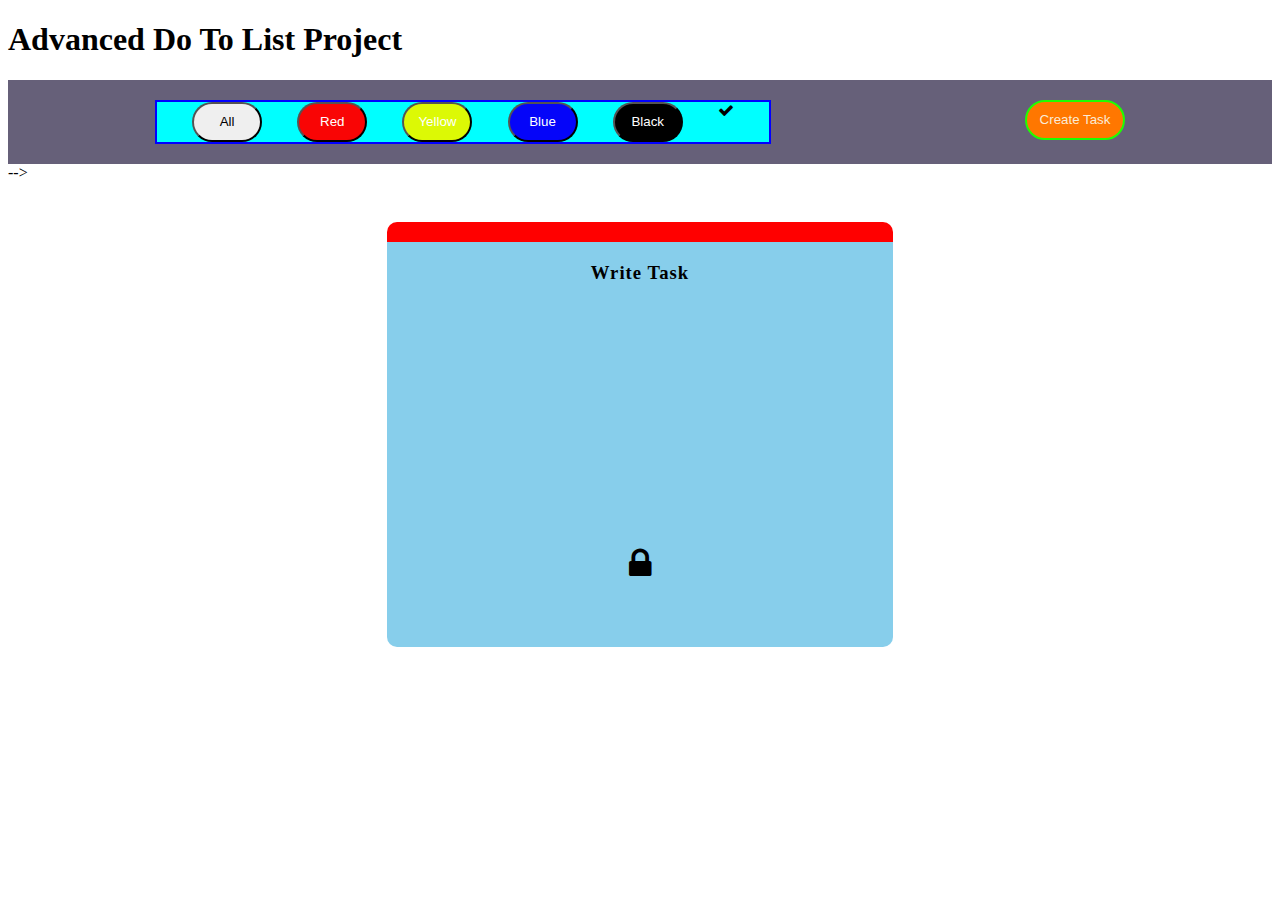
==== ToDo_Project/index.html @ ae37a552 "hi" ====
<!DOCTYPE html>
<html lang="en">
  <head>
    <meta charset="UTF-8" />
    <meta http-equiv="X-UA-Compatible" content="IE=edge" />
    <meta name="viewport" content="width=device-width, initial-scale=1.0" />
    <link rel="stylesheet" href="https://cdnjs.cloudflare.com/ajax/libs/font-awesome/4.7.0/css/font-awesome.min.css">
    <title>Project</title>
    <link rel="stylesheet" href="style.css" /> 
  </head>
  <h1>Advanced Do To List Project</h1>
  <body>
    <header class="Header">


      <nav class="navbar">
        <!-- <div class="nav"> --> 
        <button class="all">All</button>  
        <button class="red">Red</button>
        <button class="yel">Yellow</button>
        <button class="Blue">Blue</button>
        <button class="black">Black</button>
        <i class="fa fa-check" class="check"></i>  
      </nav>
      <button id="creat" onclick="show()"> Create Task</button>
    </header>
    </div> -->

    <!-- <h3 class="countshow">total no.of box : <strong id="countbox">0</strong></h3>

    <table id="verifybox">
        <tr>
            <th id="tablehead"></th>
        </tr>
    </table> -->

    <div id="checkbox">

         <div id="box">     <!--  //all locking box  -->
            <h3 id="taskname">Write Task</h3>
            <div class="icons">
                <div class="actionicon" id="actionicon">
                   
                    <i class="fa fa-check" id="check1" onclick="checked()"></i>
                    <i class="fa fa-pencil" id="edit" onclick="edittask()"></i>
                    <i class="fa fa-trash-o" id="delete" onclick="remove()"></i>
                    <i class="	fa fa-square-o" id="changecolor" onclick="changecolors()"></i>
                </div>
                <div class="lock">
                    <i class="fa fa-lock" id="lock" onclick="unlock()"></i>
                    <i class="fa fa-unlock" id="unlock" onclick="lock()"></i>
                </div>
            </div>
         </div>   <!--   box div  -->
    </div>

     <main id="popup">  <!-- pop Area for <textarea name="" id="" cols="30" rows="10"></textarea> -->
        <div id="popbox">
            <div id="inputarea">
                <textarea name="" id=" inputvalue" cols="35" rows="11"  placeholder="Write Something"></textarea>
                <div class="btnarea">
                    <button type="submit" id="done" onclick="doning()">done</button>
                </div>
            </div>

            <div id="colorarea">
             <div class="color">        <!--//color2 -->
                    <div id="red1" class="btn" onclick="redtop"></div>
                    <div id="yellow1" class="btn" onclick="yellowtop"></div>
                    <div id="blue1" class="btn" onclick="bluetop"></div>
                    <div id="black1" class="btn" onclick="blacktop"></div>
                </div>
                <i class="fa fa-close" id="close" onclick="closing()"></i>
            </div>
        </div>
     </main>   <!-- close textarea hare -->
</div>
  </body>
  <script src="JS.js"></script>
</html>
---- ToDo_Project/style.css ----
.navbar {
  background-color: aqua;
  width: 50%;
  display: flex;
  flex-direction: row;
  justify-content: space-evenly; 
  border: 2px solid blue;
  /* width: 70%;
  height: 40%; */
  /* border-radius: 30%; */
}
#creat {
  float: right;
  justify-content: flex-end;
  background-color: rgb(255, 119, 0);
  color: antiquewhite;
  border: 2px solid rgb(30, 255, 0);
  width: 100px;
  height: 40px;
  border-radius: 50px;
}
#creat:hover{
    color: black;
    background-color: blue;
    transition: .5s;
 
}
.all{
    width: 70px;
  height: 40px;
  border-radius: 50px;
}
/* .check{
    /* width: 70px;
  height: 40px;
  border-radius: 50px;
  color: blue; */
  /* font-size: larger;
} */ 
header {
  background-color: rgb(102, 96, 121);
  padding: 20px;
  display: flex;
  flex-direction: row;
  justify-content: space-around;
}
.black
 {
  background-color: rgb(0, 0, 0);
  padding: 5px;
  border-radius: 10px;
  color: white;
  width: 70px;
  height: 40px;
  border-radius: 50px;
}

.red {
  background-color: rgb(249, 5, 5);
  padding: 5px;
  border-radius: 10px;
  color: white;
  width: 70px;
  height: 40px;
  border-radius: 50px;
}
/* .red-i {
  background-color: rgb(249, 5, 5);
  padding: 5px;
  border-radius: 10px;
  color: white;
} */
.yel {
  background-color: rgb(220, 249, 5);
  padding: 5px;
  border-radius: 10px;
  color: white;
  width: 70px;
  height: 40px;
  border-radius: 50px;
}
.Blue {
  background-color: rgb(5, 5, 249);
  padding: 5px;
  border-radius: 10px;
  color: white;
  width: 70px; 
  height: 40px;
  border-radius: 50px;
}
main {
  display: flex;
  justify-content: center;
  align-items: center;
  height: 86vh;
  display: none;
  transition: 0.5s ease;
}
/* main{
    display: block;
} */

#popbox {
  position: fixed;
  top: 35%;
  left: 30%;
  display: flex;
  background-color: skyblue;
  border-radius: 20px;
  width: 40%;
  height: 50vh;
  /* display: none; */
  border: 3px solid gray;
}

.btn {
  margin: 40px 0px;
  cursor: pointer;
}
.btn:hover {
  border: 2px solid white;
  transition: 0.5s;
}

#red1 {
  background-color: red;
  width: 70px;
  height: 50px;
  border-radius: 50px;
}

#yellow1 {
  background-color: yellow;
  width: 70px;
  height: 50px;
  border-radius: 50px;
}

#blue1 {
  background-color: blue;
  width: 70px;
  height: 50px;
  border-radius: 50px;
}

#black1 {
  background-color: black;
  width: 70px;
  height: 50px;
  border-radius: 50px;
  border: 2px solid white;
}

#inputarea {
  width: 80%;
}

#inputarea textarea {
  background-color: transparent;
  border-style: none;
  font-size: 20px;
  padding: 20px 0px 0px 30px;
  outline: none;
  color: white;
}

textarea::placeholder {
  color: white;
}

#colorarea {
  display: flex;
  background-color: black;
  width: 30%;
  justify-content: center;
  align-items: center;
  border-radius: 20px;
}
#close { 
    color: white;
    align-self: flex-start;
    position: relative;
    top: 3%;
    /* left: 10%; */
  }

#close:hover{
    color:rgb(255, 0, 43)
}
#done {
  padding: 10px 20px;
  background-color: goldenrod;
  border-style: none;
  border-radius: 50px;
  color: black;
  font-weight: bold;
  letter-spacing: 1px;
  cursor: pointer;
}

#done:hover {
  background-color: green;
  transition: 0.5s;
}

.btnarea {
  display: flex;
  justify-content: center;
}
#checkbox {
  width: 100%;
  display: flex;
  flex-wrap: wrap;
  justify-content: center;
}

#box {
  width: 40%;
  background-color: skyblue;
  height: 45vh;
  border-top: 20px solid red;
  border-radius: 10px;
  margin: 40px 40px;
}

.icons {
  display: flex;
  justify-content: space-around;
  align-self: end;
  position: relative;
  top: 60%;
}
.actionicon {
  display: none;    /* <--for lock display: -->;*/
}
.actionicon i {
  margin: 0px 10px;
  font-size: 20px;
  cursor: pointer;
}
.lock i {
  font-size: 35px;
  align-self: center;
  cursor: pointer;
}
#unlock {
  display: none;
}

#check1 {
  color: green;
}
#edit {
  color: rgb(55, 9, 241);
}
#delete {
  color: red;
}
#changecolor {
  color: rgb(255, 225, 0);
}

#taskname {
  margin-top: 20px;
  text-align: center;
  letter-spacing: 1px;
  font-weight: bolder;
}
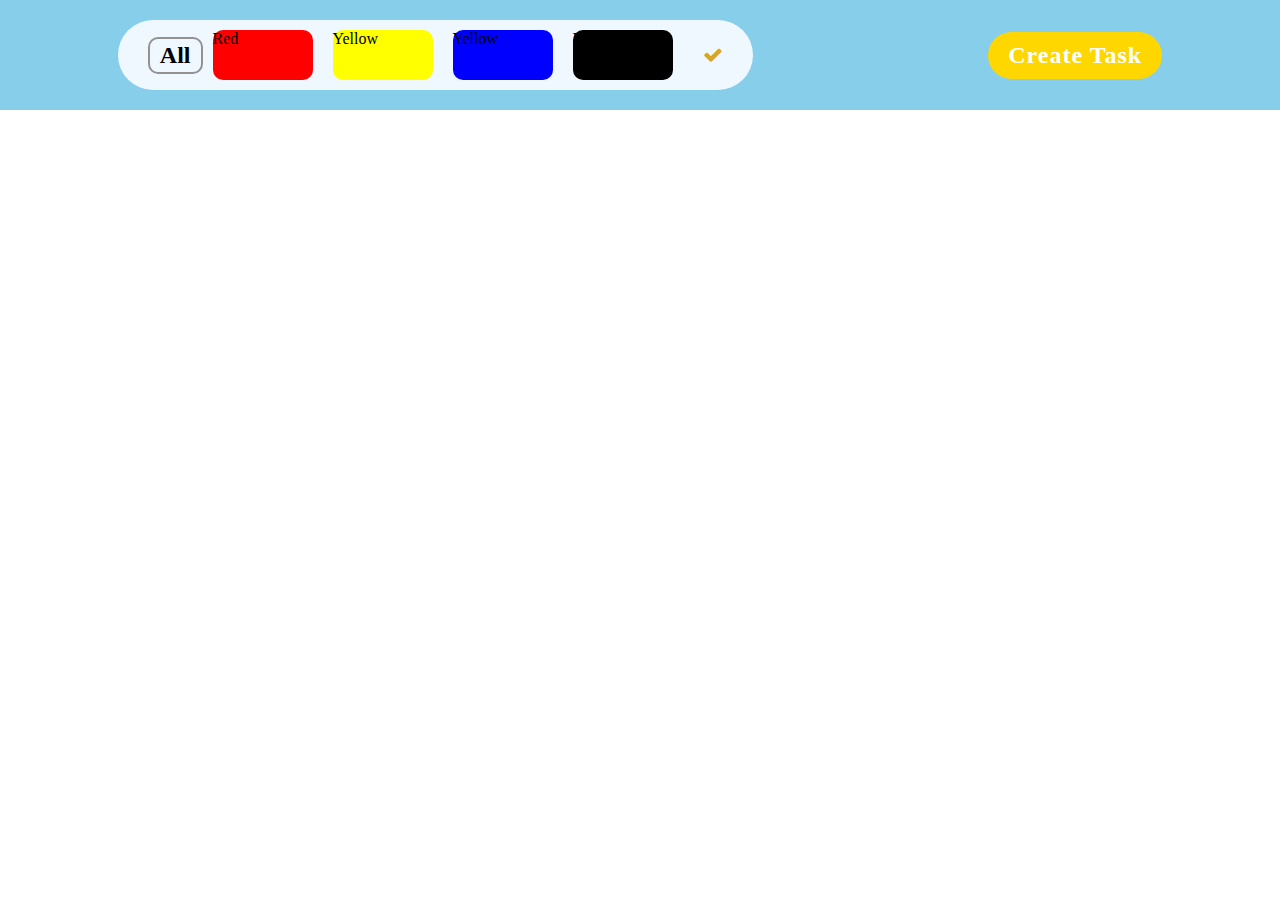
==== commit dd26d6b9: "To Do" ====
--- a/ToDo_Project/index.html
+++ b/ToDo_Project/index.html
@@ -1,80 +1,85 @@
 <!DOCTYPE html>
 <html lang="en">
-  <head>
-    <meta charset="UTF-8" />
-    <meta http-equiv="X-UA-Compatible" content="IE=edge" />
-    <meta name="viewport" content="width=device-width, initial-scale=1.0" />
+
+<head>
+    <meta charset="UTF-8">
+    <meta http-equiv="X-UA-Compatible" content="IE=edge">
+    <meta name="viewport" content="width=device-width, initial-scale=1.0">
+    <link rel="stylesheet" href="style.css">
     <link rel="stylesheet" href="https://cdnjs.cloudflare.com/ajax/libs/font-awesome/4.7.0/css/font-awesome.min.css">
-    <title>Project</title>
-    <link rel="stylesheet" href="style.css" /> 
-  </head>
-  <h1>Advanced Do To List Project</h1>
-  <body>
-    <header class="Header">
+    <title>To Do Project</title>
+</head>
+
+<body>
+
+    <div class="main">
+        <header>
+            <div class="colorselector">
+                <h2 id="all" onclick="">All</h2>
+                <div id="red" class="select" >red</div>
+                <div id="yellow" class="select" >yellow</div>
+                <div id="blue" class="select" >yellow</div>
+                <div id="black" class="select" >black</div>
+                <i class="fa fa-check" id="check"></i>
+
+            </div>
+            <h2 id="create" onclick="show()">create task</h2>
+        </header>
+
+        <!-- <h3 class="countshow">total no.of box : <strong id="countbox">0</strong></h3>
+
+        <table id="verifybox">
+            <tr>
+                <th id="tablehead"></th>
+            </tr>
+        </table> -->
+
+        <div id="checkbox">
+
+             <!-- <div id="box" style="border-top: 10px solid ; border-top-color: blue;">
+                <h2 id="taskname"></h2>
+                <div class="icons">
+                    <div class="actionicon" id="actionicon">
+                        <i class="fa fa-check" id="check2" onclick="checked()"></i>
+                        <i class="fa fa-pencil" id="edit" onclick="editTaskName()"></i>
+                        <i class="fa fa-trash-o" id="delete" onclick="remove()"></i>
+                        <i class="fa fa-square" id="changecolor" onclick="changecolors()"></i>
+                    </div>
+                    <div class="lockicon">
+                        <i class="fa fa-lock" id="lock" onclick="unlock()"></i>
+                        <i class="fa fa-unlock" id="unlock" onclick="lock()"></i>
+                    </div>
+                </div>
+            </div> -->
+            
+            
+           
+        </div>
 
 
-      <nav class="navbar">
-        <!-- <div class="nav"> --> 
-        <button class="all">All</button>  
-        <button class="red">Red</button>
-        <button class="yel">Yellow</button>
-        <button class="Blue">Blue</button>
-        <button class="black">Black</button>
-        <i class="fa fa-check" class="check"></i>  
-      </nav>
-      <button id="creat" onclick="show()"> Create Task</button>
-    </header>
-    </div> -->
-
-    <!-- <h3 class="countshow">total no.of box : <strong id="countbox">0</strong></h3>
-
-    <table id="verifybox">
-        <tr>
-            <th id="tablehead"></th>
-        </tr>
-    </table> -->
-
-    <div id="checkbox">
-
-         <div id="box">     <!--  //all locking box  -->
-            <h3 id="taskname">Write Task</h3>
-            <div class="icons">
-                <div class="actionicon" id="actionicon">
-                   
-                    <i class="fa fa-check" id="check1" onclick="checked()"></i>
-                    <i class="fa fa-pencil" id="edit" onclick="edittask()"></i>
-                    <i class="fa fa-trash-o" id="delete" onclick="remove()"></i>
-                    <i class="	fa fa-square-o" id="changecolor" onclick="changecolors()"></i>
+        <main id="popmain">
+            <div id="popbox">
+                <div id="inputarea">
+                    <input type="text" id="inputvalue" placeholder="please enter task!">
+                    <div class="btnarea">
+                        <button type="submit" id="done" onclick="doning()">done</button>
+                    </div>
                 </div>
-                <div class="lock">
-                    <i class="fa fa-lock" id="lock" onclick="unlock()"></i>
-                    <i class="fa fa-unlock" id="unlock" onclick="lock()"></i>
+                <div id="colorarea">
+                    <div class="color2">
+                        <div id="red1" class="select1" onclick="redborder()"></div>
+                        <div id="yellow1" class="select1" onclick="yellowborder()"></div>
+                        <div id="blue1" class="select1" ></div>
+                        <div id="black1" class="select1" onclick="blackborder()"></div>
+                    </div>
+                    <i class="fa fa-close" id="close" onclick="closing()"></i>
                 </div>
             </div>
-         </div>   <!--   box div  -->
+        </main>
     </div>
 
-     <main id="popup">  <!-- pop Area for <textarea name="" id="" cols="30" rows="10"></textarea> -->
-        <div id="popbox">
-            <div id="inputarea">
-                <textarea name="" id=" inputvalue" cols="35" rows="11"  placeholder="Write Something"></textarea>
-                <div class="btnarea">
-                    <button type="submit" id="done" onclick="doning()">done</button>
-                </div>
-            </div>
+    <script src="JS.js"></script>
 
-            <div id="colorarea">
-             <div class="color">        <!--//color2 -->
-                    <div id="red1" class="btn" onclick="redtop"></div>
-                    <div id="yellow1" class="btn" onclick="yellowtop"></div>
-                    <div id="blue1" class="btn" onclick="bluetop"></div>
-                    <div id="black1" class="btn" onclick="blacktop"></div>
-                </div>
-                <i class="fa fa-close" id="close" onclick="closing()"></i>
-            </div>
-        </div>
-     </main>   <!-- close textarea hare -->
-</div>
-  </body>
-  <script src="JS.js"></script>
-</html>
+</body>
+
+</html>--- a/ToDo_Project/style.css
+++ b/ToDo_Project/style.css
@@ -1,104 +1,132 @@
-.navbar {
-  background-color: aqua;
-  width: 50%;
-  display: flex;
-  flex-direction: row;
-  justify-content: space-evenly; 
-  border: 2px solid blue;
-  /* width: 70%;
-  height: 40%; */
-  /* border-radius: 30%; */
-}
-#creat {
+* {
+  margin: 0%;
+  padding: 0%;
+  text-transform: capitalize;
+}
+
+body {
+  max-width: 100%;
+  height: 100vh;
+}
+
+header {
+  background-color: skyblue;
+  display: flex;
+  justify-content: space-around;
+  padding: 20px 0px;
+}
+
+.colorselector {
+  display: flex;
+  background-color: aliceblue;
+  padding: 10px 30px;
+  border-radius: 50px;
+  align-items: center;
+}
+
+.select {
+  margin: 0px 10px;
+  cursor: pointer;
+}
+
+
+
+#red {
+  background-color: red;
+  width: 100px;
+  height: 50px;
+  border-radius: 10px;
+}
+
+#yellow {
+  background-color: yellow;
+  width: 100px;
+  height: 50px;
+  border-radius: 10px;
+}
+
+#blue {
+  background-color: blue;
+  width: 100px;
+  height: 50px;
+  border-radius: 10px;
+}
+
+#black {
+  background-color: black;
+  width: 100px;
+  height: 50px;
+  border-radius: 10px;
+}
+
+#all {
+  border: 2px solid rgb(148, 145, 145);
+  padding: 3px 10px;
+  border-radius: 10px;
+  font-weight: bold;
+  cursor: pointer;
+}
+
+#check {
+  color: goldenrod;
+  margin-left: 20px;
+  font-size: 20px;
+}
+
+#create {
+  color: white;
+  background-color: gold;
+  align-self: center;
+  padding: 10px 20px;
+  border-radius: 50px;
+  cursor: pointer;
+  letter-spacing: 1px;
+  font-weight: bold;
+}
+#create:hover{
+  background-color: green;
+  transition: .5s;
+}
+
+.countshow{
+  /* background-color: aquamarine; */
   float: right;
-  justify-content: flex-end;
-  background-color: rgb(255, 119, 0);
-  color: antiquewhite;
-  border: 2px solid rgb(30, 255, 0);
-  width: 100px;
-  height: 40px;
-  border-radius: 50px;
-}
-#creat:hover{
-    color: black;
-    background-color: blue;
-    transition: .5s;
- 
-}
-.all{
-    width: 70px;
-  height: 40px;
-  border-radius: 50px;
-}
-/* .check{
-    /* width: 70px;
-  height: 40px;
-  border-radius: 50px;
-  color: blue; */
-  /* font-size: larger;
-} */ 
-header {
-  background-color: rgb(102, 96, 121);
-  padding: 20px;
-  display: flex;
-  flex-direction: row;
-  justify-content: space-around;
-}
-.black
- {
-  background-color: rgb(0, 0, 0);
-  padding: 5px;
-  border-radius: 10px;
-  color: white;
-  width: 70px;
-  height: 40px;
-  border-radius: 50px;
-}
-
-.red {
-  background-color: rgb(249, 5, 5);
-  padding: 5px;
-  border-radius: 10px;
-  color: white;
-  width: 70px;
-  height: 40px;
-  border-radius: 50px;
-}
-/* .red-i {
-  background-color: rgb(249, 5, 5);
-  padding: 5px;
-  border-radius: 10px;
-  color: white;
-} */
-.yel {
-  background-color: rgb(220, 249, 5);
-  padding: 5px;
-  border-radius: 10px;
-  color: white;
-  width: 70px;
-  height: 40px;
-  border-radius: 50px;
-}
-.Blue {
-  background-color: rgb(5, 5, 249);
-  padding: 5px;
-  border-radius: 10px;
-  color: white;
-  width: 70px; 
-  height: 40px;
-  border-radius: 50px;
-}
+  margin: 10px 40px;
+  word-spacing: 4px;
+  padding-bottom: 5px;
+  border-bottom: 2px solid red;
+}
+strong{
+  color: red;
+  font-size: 30px;
+}
+
+
+#verifybox {
+  /* background-color: aquamarine; */
+  display: none;
+  width: 100%;
+}
+table tr {
+  width: 100%;
+}
+table tr th{
+  display: flex;
+  width: 100%;
+}
+.tableheadbox{
+  width: 210%;
+  margin-top: 50px;
+}
+
 main {
   display: flex;
   justify-content: center;
   align-items: center;
   height: 86vh;
   display: none;
-  transition: 0.5s ease;
-}
-/* main{
-    display: block;
-} */
+  transition: .5s ease;
+}
 
 #popbox {
   position: fixed;
@@ -109,62 +137,63 @@
   border-radius: 20px;
   width: 40%;
   height: 50vh;
-  /* display: none; */
   border: 3px solid gray;
 }
 
-.btn {
-  margin: 40px 0px;
-  cursor: pointer;
-}
-.btn:hover {
-  border: 2px solid white;
-  transition: 0.5s;
+.select1 {
+  margin:40px 0px;
+  cursor: pointer;
+}
+.select1:hover {
+ border: 2px solid white;
+ transition: .5s;
 }
 
 #red1 {
   background-color: red;
-  width: 70px;
+  width: 100px;
   height: 50px;
   border-radius: 50px;
 }
 
 #yellow1 {
   background-color: yellow;
-  width: 70px;
+  width: 100px;
   height: 50px;
   border-radius: 50px;
 }
 
 #blue1 {
   background-color: blue;
-  width: 70px;
+  width: 100px;
   height: 50px;
   border-radius: 50px;
 }
 
 #black1 {
   background-color: black;
-  width: 70px;
+  width: 100px;
   height: 50px;
   border-radius: 50px;
   border: 2px solid white;
 }
 
 #inputarea {
-  width: 80%;
-}
-
-#inputarea textarea {
+  width: 70%;
+}
+
+#inputarea input {
   background-color: transparent;
   border-style: none;
   font-size: 20px;
-  padding: 20px 0px 0px 30px;
+  padding: 20px 190px 250px 30px;
   outline: none;
   color: white;
-}
-
-textarea::placeholder {
+  letter-spacing: 1px;
+  
+}
+
+input::placeholder {
   color: white;
 }
 
@@ -176,23 +205,23 @@
   align-items: center;
   border-radius: 20px;
 }
-#close { 
-    color: white;
-    align-self: flex-start;
-    position: relative;
-    top: 3%;
-    /* left: 10%; */
-  }
-
-#close:hover{
-    color:rgb(255, 0, 43)
-}
+#colorarea i{
+  color: white;
+  align-self: flex-start;
+  position: relative;
+  top: 3%;
+  left:10%;
+}
+#colorarea i:hover{
+  color: red;
+}
+
 #done {
   padding: 10px 20px;
   background-color: goldenrod;
   border-style: none;
   border-radius: 50px;
-  color: black;
+  color: white;
   font-weight: bold;
   letter-spacing: 1px;
   cursor: pointer;
@@ -200,22 +229,22 @@
 
 #done:hover {
   background-color: green;
-  transition: 0.5s;
+  transition: .5s;
 }
 
 .btnarea {
   display: flex;
   justify-content: center;
 }
-#checkbox {
+#checkbox{
   width: 100%;
   display: flex;
   flex-wrap: wrap;
   justify-content: center;
 }
 
-#box {
-  width: 40%;
+#box{
+  width: 25%;
   background-color: skyblue;
   height: 45vh;
   border-top: 20px solid red;
@@ -223,46 +252,58 @@
   margin: 40px 40px;
 }
 
-.icons {
+.icons{
   display: flex;
   justify-content: space-around;
-  align-self: end;
-  position: relative;
-  top: 60%;
-}
-.actionicon {
-  display: none;    /* <--for lock display: -->;*/
-}
-.actionicon i {
+align-self: end;
+position: relative;
+top: 75%;
+}
+.actionicon{
+  display: none;
+}
+.actionicon i{
   margin: 0px 10px;
   font-size: 20px;
   cursor: pointer;
 }
-.lock i {
+.lockicon i{
   font-size: 35px;
   align-self: center;
   cursor: pointer;
 }
-#unlock {
+/* #unlock{
   display: none;
-}
-
-#check1 {
+} */
+
+#check2{
   color: green;
 }
-#edit {
-  color: rgb(55, 9, 241);
-}
-#delete {
+#edit{
+  color: white;
+}
+#delete{
   color: red;
 }
-#changecolor {
-  color: rgb(255, 225, 0);
-}
-
-#taskname {
+#changecolor{
+  color: red;
+}
+
+#taskname{
   margin-top: 20px;
   text-align: center;
   letter-spacing: 1px;
   font-weight: bolder;
 }
+
+
+
+
+
+
+
+
+
+
+
+
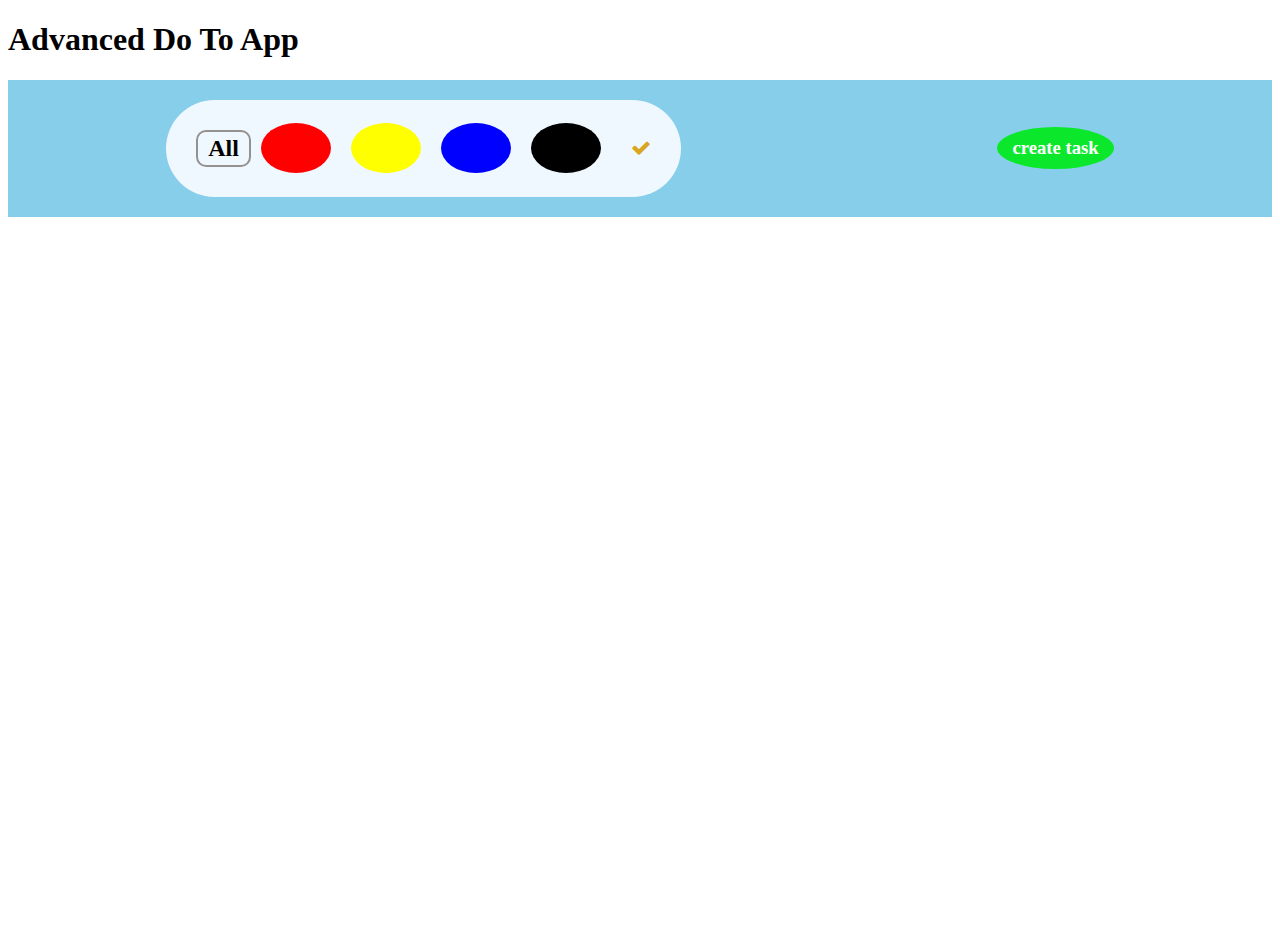
==== commit 87cdfb92: "To Do" ====
--- a/ToDo_Project/index.html
+++ b/ToDo_Project/index.html
@@ -9,30 +9,23 @@
     <link rel="stylesheet" href="https://cdnjs.cloudflare.com/ajax/libs/font-awesome/4.7.0/css/font-awesome.min.css">
     <title>To Do Project</title>
 </head>
-
+<h1> Advanced Do To App</h1>
 <body>
 
     <div class="main">
         <header>
-            <div class="colorselector">
+            <div class="filter">
                 <h2 id="all" onclick="">All</h2>
-                <div id="red" class="select" >red</div>
-                <div id="yellow" class="select" >yellow</div>
-                <div id="blue" class="select" >yellow</div>
-                <div id="black" class="select" >black</div>
+                <div id="red" class="btn1" ></div>
+                <div id="yellow" class="btn1" ></div>
+                <div id="blue" class="btn1" ></div>
+                <div id="black" class="btn1" ></div>
                 <i class="fa fa-check" id="check"></i>
 
             </div>
-            <h2 id="create" onclick="show()">create task</h2>
+            <h3 id="create" onclick="inter()">create task</h3>
         </header>
 
-        <!-- <h3 class="countshow">total no.of box : <strong id="countbox">0</strong></h3>
-
-        <table id="verifybox">
-            <tr>
-                <th id="tablehead"></th>
-            </tr>
-        </table> -->
 
         <div id="checkbox">
 
@@ -57,20 +50,20 @@
         </div>
 
 
-        <main id="popmain">
+        <main id="popup">
             <div id="popbox">
                 <div id="inputarea">
-                    <input type="text" id="inputvalue" placeholder="please enter task!">
+                    <input type="text" id="inputvalue" placeholder="write somethings">
                     <div class="btnarea">
-                        <button type="submit" id="done" onclick="doning()">done</button>
+                        <button type="submit" id="done" onclick="complete()">done</button>
                     </div>
                 </div>
                 <div id="colorarea">
                     <div class="color2">
-                        <div id="red1" class="select1" onclick="redborder()"></div>
-                        <div id="yellow1" class="select1" onclick="yellowborder()"></div>
-                        <div id="blue1" class="select1" ></div>
-                        <div id="black1" class="select1" onclick="blackborder()"></div>
+                        <div id="red1" class="btn" onclick="redtop()"></div>
+                        <div id="yellow1" class="btn" onclick="yellowtop()"></div>
+                        <div id="blue1" class="btn" ></div>
+                        <div id="black1" class="btn" onclick="blacktop()"></div>
                     </div>
                     <i class="fa fa-close" id="close" onclick="closing()"></i>
                 </div>
--- a/ToDo_Project/style.css
+++ b/ToDo_Project/style.css
@@ -1,9 +1,3 @@
-* {
-  margin: 0%;
-  padding: 0%;
-  text-transform: capitalize;
-}
-
 body {
   max-width: 100%;
   height: 100vh;
@@ -16,7 +10,7 @@
   padding: 20px 0px;
 }
 
-.colorselector {
+.filter {
   display: flex;
   background-color: aliceblue;
   padding: 10px 30px;
@@ -24,7 +18,7 @@
   align-items: center;
 }
 
-.select {
+.btn1 {
   margin: 0px 10px;
   cursor: pointer;
 }
@@ -33,30 +27,30 @@
 
 #red {
   background-color: red;
-  width: 100px;
-  height: 50px;
-  border-radius: 10px;
+  width: 70px;
+  height: 50px;
+  border-radius: 50%;
 }
 
 #yellow {
   background-color: yellow;
-  width: 100px;
-  height: 50px;
-  border-radius: 10px;
+  width: 70px;
+  height: 50px;
+  border-radius: 50%;
 }
 
 #blue {
   background-color: blue;
-  width: 100px;
-  height: 50px;
-  border-radius: 10px;
+  width: 70px;
+  height: 50px;
+  border-radius: 50%;
 }
 
 #black {
   background-color: black;
-  width: 100px;
-  height: 50px;
-  border-radius: 10px;
+  width: 70px;
+  height: 50px;
+  border-radius: 50%;
 }
 
 #all {
@@ -75,48 +69,17 @@
 
 #create {
   color: white;
-  background-color: gold;
+  background-color: rgb(11, 232, 44);
   align-self: center;
-  padding: 10px 20px;
-  border-radius: 50px;
-  cursor: pointer;
-  letter-spacing: 1px;
+  padding: 10px 15px;
+  border-radius: 50%;
+  cursor: pointer;
+
   font-weight: bold;
 }
 #create:hover{
-  background-color: green;
-  transition: .5s;
-}
-
-.countshow{
-  /* background-color: aquamarine; */
-  float: right;
-  margin: 10px 40px;
-  word-spacing: 4px;
-  padding-bottom: 5px;
-  border-bottom: 2px solid red;
-}
-strong{
-  color: red;
-  font-size: 30px;
-}
-
-
-#verifybox {
-  /* background-color: aquamarine; */
-  display: none;
-  width: 100%;
-}
-table tr {
-  width: 100%;
-}
-table tr th{
-  display: flex;
-  width: 100%;
-}
-.tableheadbox{
-  width: 210%;
-  margin-top: 50px;
+  background-color: rgb(19, 165, 237);
+  color: black;
 }
 
 main {
@@ -125,26 +88,26 @@
   align-items: center;
   height: 86vh;
   display: none;
-  transition: .5s ease;
+
 }
 
 #popbox {
   position: fixed;
-  top: 35%;
-  left: 30%;
-  display: flex;
-  background-color: skyblue;
-  border-radius: 20px;
-  width: 40%;
+  top: 40%;
+  left: 35%;
+  display: flex;
+  background-color: rgb(9, 175, 240);
+  border-radius: 25px;
+  width: 50%;
   height: 50vh;
-  border: 3px solid gray;
-}
-
-.select1 {
+  border: 3px solid rgb(197, 8, 240);
+}
+
+.btn {
   margin:40px 0px;
   cursor: pointer;
 }
-.select1:hover {
+.btn:hover {
  border: 2px solid white;
  transition: .5s;
 }
@@ -200,10 +163,10 @@
 #colorarea {
   display: flex;
   background-color: black;
-  width: 30%;
+  width: 35%;
   justify-content: center;
   align-items: center;
-  border-radius: 20px;
+  border-radius: 25px;
 }
 #colorarea i{
   color: white;
@@ -213,23 +176,22 @@
   left:10%;
 }
 #colorarea i:hover{
-  color: red;
+  color: rgb(8, 225, 245);
 }
 
 #done {
   padding: 10px 20px;
-  background-color: goldenrod;
+  background-color: rgb(9, 20, 239);
   border-style: none;
   border-radius: 50px;
   color: white;
   font-weight: bold;
-  letter-spacing: 1px;
   cursor: pointer;
 }
 
 #done:hover {
-  background-color: green;
-  transition: .5s;
+  background-color: rgb(0, 66, 128);
+  color: black;
 }
 
 .btnarea {
@@ -239,7 +201,6 @@
 #checkbox{
   width: 100%;
   display: flex;
-  flex-wrap: wrap;
   justify-content: center;
 }
 
@@ -247,9 +208,9 @@
   width: 25%;
   background-color: skyblue;
   height: 45vh;
-  border-top: 20px solid red;
-  border-radius: 10px;
-  margin: 40px 40px;
+  border-top: 20px solid rgb(170, 42, 57);
+  border-radius: 15px;
+  margin: 36px 36px;
 }
 
 .icons{
@@ -257,7 +218,7 @@
   justify-content: space-around;
 align-self: end;
 position: relative;
-top: 75%;
+top: 60%;
 }
 .actionicon{
   display: none;
@@ -268,7 +229,7 @@
   cursor: pointer;
 }
 .lockicon i{
-  font-size: 35px;
+  font-size: 40px;
   align-self: center;
   cursor: pointer;
 }
@@ -277,33 +238,32 @@
 } */
 
 #check2{
-  color: green;
+  color: rgb(105, 11, 254);
 }
 #edit{
-  color: white;
+  color: rgb(3, 244, 87);
 }
 #delete{
   color: red;
 }
 #changecolor{
-  color: red;
+  color: rgb(255, 0, 234);
 }
 
 #taskname{
-  margin-top: 20px;
+  margin-top: 25px;
   text-align: center;
-  letter-spacing: 1px;
-  font-weight: bolder;
-}
-
-
-
-
-
-
-
-
-
-
-
-
+  font-weight: bold;
+}
+
+
+
+
+
+
+
+
+
+
+
+
